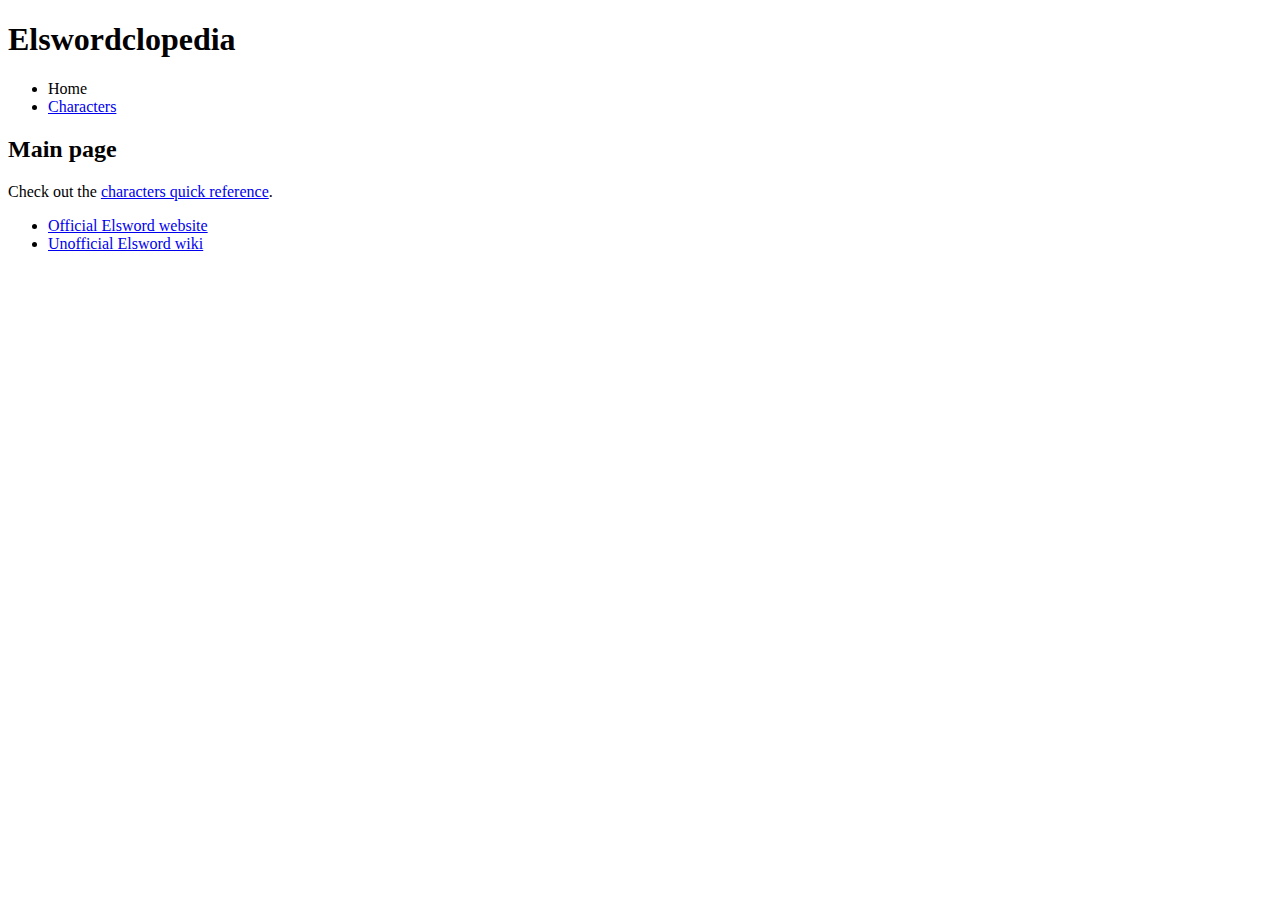
==== index.html @ f56a9f42 "Added <title> element to every page" ====
<!DOCTYPE html>
<html lang="en-US">
  <head>
    <meta charset="utf-8">
    <meta name="author" content="Trabincle">
    <title>Elswordclopedia - Home</title>
  </head>

  <body>
    <header>
      <h1>Elswordclopedia</h1>
      <nav>
        <ul>
          <li>Home</li>
          <li><a href="list.html">Characters</a></li>
        </ul>
      </nav>
    </header>

    <main>
      <article>
        <h2>Main page</h2>
        <p>
        Check out the <a href="list.html">characters quick reference</a>.
        </p>
      </article>
      <aside>
        <ul>
          <li><a href="https://elsword.koggames.com/" target="_blank">Official Elsword website</a></li>
          <li><a href="https://elwiki.net/" target="_blank">Unofficial Elsword wiki</a></li>
        </ul>
      </aside>
    </main>
  </body>
</html>
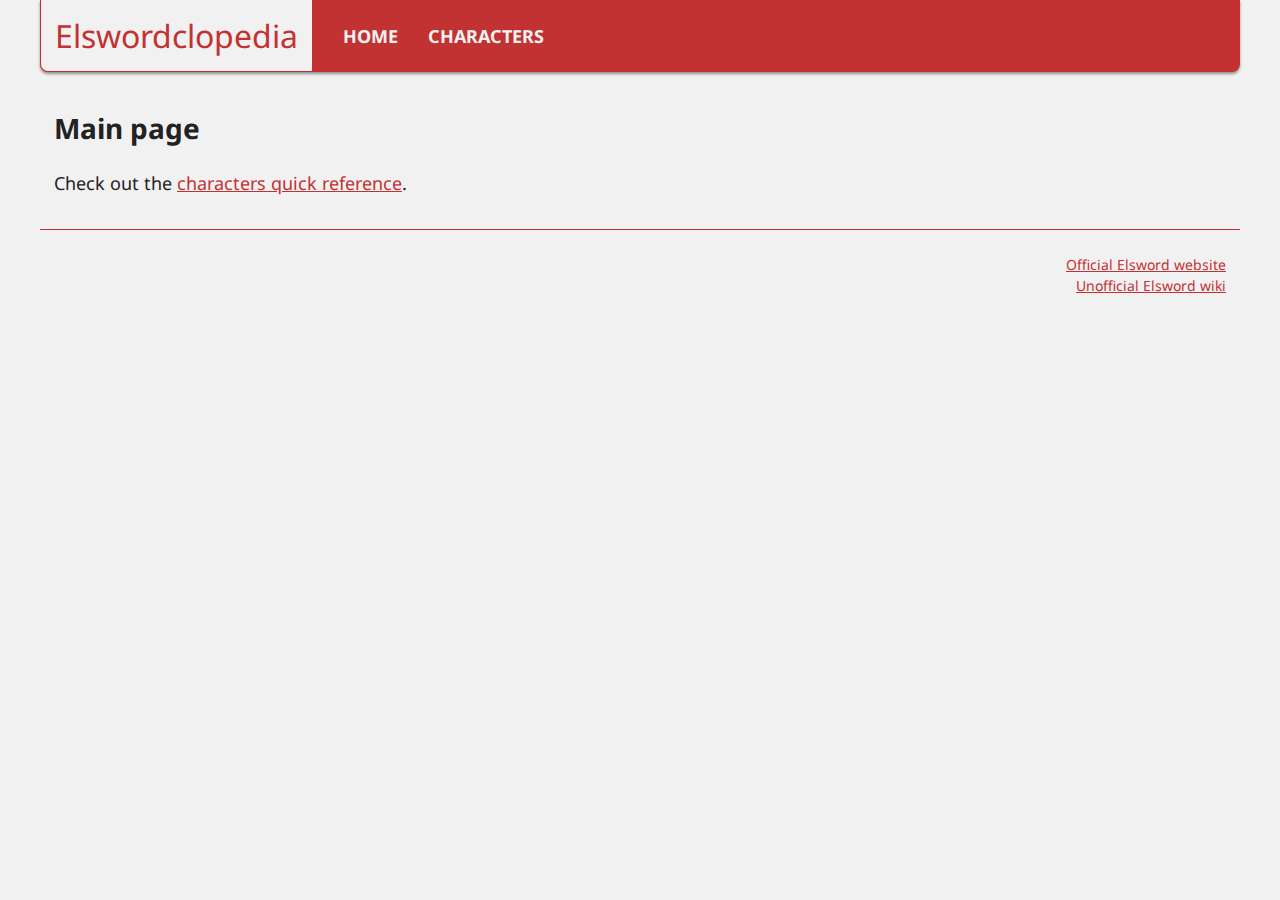
==== commit 34f112d5: "Added and styled footer" ====
--- a/index.html
+++ b/index.html
@@ -1,35 +1,33 @@
-<!DOCTYPE html>
-<html lang="en-US">
-  <head>
-    <meta charset="utf-8">
-    <meta name="author" content="Trabincle">
-    <title>Elswordclopedia - Home</title>
-  </head>
-
-  <body>
-    <header>
-      <h1>Elswordclopedia</h1>
-      <nav>
-        <ul>
-          <li>Home</li>
-          <li><a href="list.html">Characters</a></li>
-        </ul>
-      </nav>
-    </header>
-
-    <main>
-      <article>
-        <h2>Main page</h2>
-        <p>
-        Check out the <a href="list.html">characters quick reference</a>.
-        </p>
-      </article>
-      <aside>
-        <ul>
-          <li><a href="https://elsword.koggames.com/" target="_blank">Official Elsword website</a></li>
-          <li><a href="https://elwiki.net/" target="_blank">Unofficial Elsword wiki</a></li>
-        </ul>
-      </aside>
-    </main>
-  </body>
-</html>
+<!DOCTYPE html>
+<html lang="en-US">
+  <head>
+    <meta charset="utf-8">
+    <meta name="author" content="Trabincle">
+    <title>Elswordclopedia - Home</title>
+    <link rel="stylesheet" href="style.css">
+    <link href="https://fonts.googleapis.com/css?family=Noto+Sans:400,700" rel="stylesheet">
+  </head>
+  <body>
+    <header>
+      <h1>Elswordclopedia</h1>
+      <nav>
+        <ul>
+          <li><a href="index.html">Home</a></li>
+          <li><a href="list.html">Characters</a></li>
+        </ul>
+      </nav>
+    </header>
+    <main>
+      <section>
+        <h2>Main page</h2>
+        <p>Check out the <a href="list.html">characters quick reference</a>.</p>
+      </section>
+    </main>
+    <footer>
+      <ul>
+        <li><a href="https://elsword.koggames.com/" target="_blank">Official Elsword website</a></li>
+        <li><a href="https://elwiki.net/" target="_blank">Unofficial Elsword wiki</a></li>
+      </ul>
+    </footer>
+  </body>
+</html>
--- a/style.css
+++ b/style.css
@@ -0,0 +1,135 @@
+/* General styling */
+html {
+  font-size: 10px;
+}
+
+body {
+  max-width: 1200px;
+  margin: 0 auto;
+  padding: 0;
+  background: #f1f1f1;
+  color: #222;
+  font-family: 'Noto Sans', Verdana, sans-serif;
+}
+
+h1 {
+  font-size: 3.2rem;
+  font-weight: normal;
+}
+
+h2 {
+  font-size: 2.8rem;
+}
+
+p, li {
+  font-size: 1.8rem;
+  line-height: 1.5;
+}
+
+/* Links */
+a:link {
+  color: #c33232;
+}
+
+a:visited {
+  color: #664a7c;
+}
+
+a:hover {
+  color: #e66f6f;
+}
+
+/* Header */
+header {
+  display: flex;
+  border-radius: 0 0 8px 8px;
+  background: #c33232;
+  color: #f1f1f1;
+  box-shadow: 0 2px 3px rgba(0,0,0,.4);
+}
+
+header h1 {
+  margin: 0;
+  border: 1px solid #c33232;
+  border-top: none;
+  border-bottom-left-radius: 8px;
+  padding: 1.4rem;
+  background: #f1f1f1;
+  color: #c33232;
+}
+
+nav {
+  flex: 1;
+}
+
+nav ul {
+  display: flex;
+  align-items: center;
+  height: 100%;
+  margin: 0;
+  padding: 0;
+  list-style: none;
+}
+
+nav li {
+  margin-left: 3rem;
+}
+
+nav a {
+  font-weight: 700;
+  text-align: center;
+  text-decoration: none;
+  text-transform: uppercase;
+}
+
+nav a:link, nav a:visited {
+  color: #f1f1f1;
+}
+
+/* Main */
+main {
+  padding: 1.4rem;
+}
+
+/* Footer */
+footer {
+  border-top: 1px solid #c33232;
+  padding: 1.4rem;
+  text-align: right;
+}
+
+footer ul {
+  padding: 0;
+  list-style: none;
+}
+
+footer li {
+  font-size: 1.4rem;
+}
+
+/* Table */
+table {
+  width: 70%;
+  margin: 0 auto;
+  table-layout: fixed;
+  border-collapse: collapse;
+  font-size: 1.8rem;
+}
+
+table a {
+  text-decoration: none;
+}
+
+td, th {
+  border: 1px solid #ccc;
+  border-radius: 8px;
+  padding: 1.2rem;
+}
+
+thead tr th {
+  border: none;
+}
+
+.character-table thead tr th:nth-child(2) {
+  width: 30%;
+}